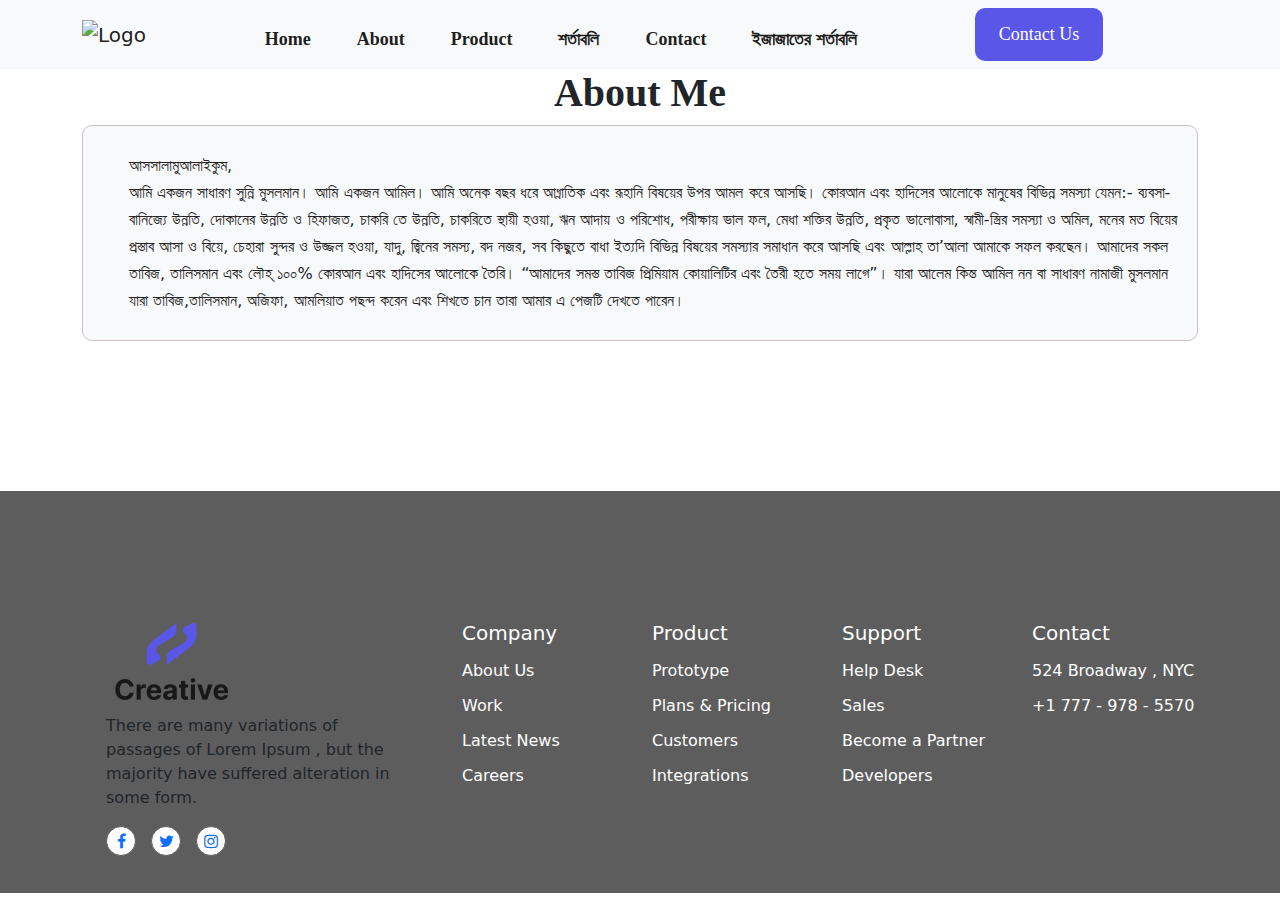
==== about.html @ 4f613cd3 "first commit" ====
<!DOCTYPE html>
<html lang="en">
<head>
    <meta charset="UTF-8">
    <meta http-equiv="X-UA-Compatible" content="IE=edge">
    <meta name="viewport" content="width=device-width, initial-scale=1.0">
    <title>Figma-html Creative-Agency-LandingPage</title>
    <link rel="stylesheet" href="css/bootstrap.min.css">
    <link rel="stylesheet" href="css/slick.css">
    <link rel="stylesheet" href="css/font-awesome.min.css">
    <link rel="stylesheet" href="css/style.css">
    <link rel="stylesheet" href="css/responsive.css">
</head>
<body>
<!-- --------------------------NAV Start-------------------------- -->
<nav id="main_menu" class="navbar navbar-expand-lg bg-light sticky-top">
    <div class="container">
      <a class="navbar-brand" href="#"><img src="images/logo.png" alt="Logo"></a>
      <button class="navbar-toggler" type="button" data-bs-toggle="collapse" data-bs-target="#navbarSupportedContent" aria-controls="navbarSupportedContent" aria-expanded="false" aria-label="Toggle navigation">
        <span class="navbar-toggler-icon"></span>
      </button>
      <div class="collapse navbar-collapse" id="navbarSupportedContent">
        <ul class="navbar-nav menu-all m-auto mb-2 mb-lg-0">
          <li class="nav-item">
            <a class="nav-link active" aria-current="page" href="index.html">Home</a>
          </li>
          <li class="nav-item">
            <a class="nav-link active" href="products.html">About</a>
          </li>
          <li class="nav-item">
            <a class="nav-link active" href="products.html">Product</a>
          </li>
          <li class="nav-item">
            <a class="nav-link active" href="condition.html">শর্তাবলি</a>
          </li>
          <li class="nav-item">
            <a class="nav-link active" href="contact.html">Contact</a>
          </li>
          <li class="nav-item">
            <a class="nav-link active" href="izazat.html">ইজাজাতের শর্তাবলি</a>
          </li>
        </ul>
        <ul class="navbar-nav me-auto mb-2 mb-lg-0">
            <li class="nav-item">
                <a class="nav-link active trial" href="#">Contact Us</a>
              </li>
        </ul>        
      </div>
    </div>
  </nav>
<!-- --------------------------NAV end-------------------------- -->

<div class="bt_top">
  &#8593
</div>
<!-- --------------------------News start-------------------------- -->
<section id="news">
  <div class="row text-center ">
    <div class=" title m-auto">
      <h3>About Me</h3>
    </div>
  </div> 
  
  <div class="newses">
    <div class="container">
      <div class="row">
        <div class="col-12 col-lg-12 col-sm-12 col-md-12 col-xl-12 col-xxl-12">
            <div class="item p-3 bg-light">
              <div class="news-details">
                <p>  আসসালামুআলাইকুম, <br>
                  আমি একজন সাধারণ সুন্নি মুসলমান। আমি একজন আমিল। আমি অনেক বছর ধরে আধ্নাতিক এবং রূহানি বিষয়ের উপর আমল করে আসছি। কোরআন এবং হাদিসের আলোকে মানুষের বিভিন্ন সমস্যা যেমন:- ব্যবসা-বানিজ্যে উন্নতি, দোকানের উন্নতি ও হিফাজত, চাকরি তে উন্নতি, চাকরিতে স্থায়ী হওয়া, ঋন আদায় ও পরিশোধ, পরীক্ষায় ভাল ফল, মেধা শক্তির উন্নতি, প্রকৃত ভালোবাসা, স্বামী-স্ত্রির সমস্যা ও অমিল, মনের মত বিয়ের প্রস্তাব আসা ও বিয়ে, চেহারা সুন্দর ও উজ্জল হওয়া, যাদু, জ্বিনের সমস্য, বদ নজর, সব কিছুতে বাধা ইত্যদি বিভিন্ন বিষয়ের সমস্যার সমাধান করে আসছি এবং আল্লাহ তা’আলা আমাকে সফল করছেন। আমাদের সকল তাবিজ, তালিসমান এবং লৌহ্ ১০০% কোরআন এবং হাদিসের আলোকে তৈরি। “আমাদের সমস্ত তাবিজ প্রিমিয়াম কোয়ালিটির এবং তৈরী হতে সময় লাগে”। যারা আলেম কিন্ত আমিল নন বা সাধারণ নামাজী মুসলমান যারা তাবিজ,তালিসমান, অজিফা, আমলিয়াত পছন্দ করেন এবং শিখতে চান তারা আমার এ পেজটি দেখতে পারেন।</p>
              </div>
            </div>
        </div>

      </div>  
    </div>
      
  </div>


</section>
<!-- --------------------------News end-------------------------- -->
<!-- --------------------------Footer Start-------------------------- -->
<div class="footer">
  <div class="container">
    <div class="row">
      <div class="col-lg-4 col-12 col-sm-12 col-md-12 col-xl-4 col-xxl-4">
        <div class="item p-4">
          <div class="img m-2 text-left">
            <a href="#!"><img src="images/Logo.png" alt=""></a>
          </div>
          <p>There are many variations of passages of Lorem Ipsum , but the majority have suffered alteration in some form.</p>
            <div class="icons">
              <span><a href="#!"><i class="fa fa-facebook" aria-hidden="true"></i></a></span>  
              <span><a href="#!"><i class="fa fa-twitter" aria-hidden="true"></i></a></span>  
              <span><a href="#!"><i class="fa fa-instagram" aria-hidden="true"></i></a></span>  
            </div>
        </div>
    </div>


    <div class=" part2 col-lg-8 col-12 col-sm-12 col-md-12 col-xl-8 col-xxl-8">

      <div class="row">

        <div class="col-lg-3 col-6 col-sm-6 col-md-6 col-xl-3 col-xxl-3">
          <div class="item2 company">
            <h5>Company</h5>
            <ul>
              <li><a href="#!">About Us</a><li>
              <li><a href="#!">Work</a><li>
              <li><a href="#!">Latest News</a><li>
              <li><a href="#!">Careers</a><li>
            </ul>
          </div>
        </div>
        <div class="col-lg-3 col-6 col-sm-6 col-md-6 col-xl-3 col-xxl-3 ">
          <div class="item2 company">
            <h5>Product</h5>
            <ul>
              <li><a href="#!">Prototype</a><li>
              <li><a href="#!">Plans & Pricing</a><li>
              <li><a href="#!">Customers</a><li>
              <li><a href="#!">Integrations</a><li>
            </ul>
          </div>
        </div>

        <div class="col-lg-3 col-6 col-sm-6 col-md-6 col-xl-3 col-xxl-3">
          <div class="item2 company">
            <h5>Support</h5>
            <ul>
              <li><a href="#!">Help Desk</a><li>
              <li><a href="#!">Sales</a><li>
              <li><a href="#!">Become a Partner</a><li>
              <li><a href="#!">Developers</a><li>
            </ul>
          </div>
        </div>
        <div class="col-lg-3 col-6 col-sm-6 col-md-6 col-xl-3 col-xxl-3 ">
          <div class="item2 company">
            <h5>Contact</h5>
            <ul>
              <li>524 Broadway , NYC<li>
              <li>+1 777 - 978 - 5570<li>
            </ul>
          </div>
        </div>
    </div>    

    </div>
  </div>
</div>
<!-- --------------------------footer end-------------------------- -->



<script src="js/jquery-1.12.4.min.js"></script>
<script src="js/bootstrap.bundle.min.js"></script>
<script src="js/slick.min.js"></script>
<script src="js/script.js"></script>
</body>
</html>
---- css/style.css ----
@font-face {
    src: url(../fonts/Inter-Medium.ttf);
    font-family: 'inter-medi';

    src: url(../fonts/Inter-Bold.ttf);
    font-family: 'inter-bold';

    src: url(../fonts/Inter-Regular.ttf);
    font-family: 'inter-regular';

    src: url(../fonts/Inter-SemiBold.ttf);
    font-family: 'inter-semi-bold';
  }
  



*{
    padding: 0;
    margin: 0;
    box-sizing: border-box;
    outline: none;
}

a{
    display: inline-block;
    text-decoration: none;
}

ul{
    padding: 0;
    margin: 0;
}

li{
    list-style: none;
    display: inline-block;
    text-decoration: none;
}

img{
    vertical-align: middle;
}

.clr{
    clear: both;
}

.title{
    width: 50%;
}
.title h3{
    font-family: 'inter-bold' !important;
    font-weight: 700;
    font-size: 40px;    
    line-height: auto;    
}
.title p{
    font-family: 'inter-regular' !important;
    font-weight: 700;
    font-size: 16px;    
    line-height: auto;    
}
/* ----------------------------------common css ends-------------------------------------- */

  
  /* ---------btn-top---------start */
  .bt_top{
    width: 35px;
    height: 35px;
    background-color: red;
    border-radius: 50%;
    -webkit-border-radius: 50%;
    -moz-border-radius: 50%;
    -ms-border-radius: 50%;
    -o-border-radius: 50%;
    position: fixed;
    bottom: 80%;
    right: 50px;
    z-index: 999;
    text-align: center;
    line-height: 35px;
    color: #ffffff;
    font-weight: 700;
    font-size: 35px;
    cursor: pointer;
    visibility: hidden;
    opacity: 0;
    transition: all linear 0.3s;
    -webkit-transition: all linear 0.3s;
    -moz-transition: all linear 0.3s;
    -ms-transition: all linear 0.3s;
    -o-transition: all linear 0.3s;
}

.bt_top.active{
visibility: visible;
opacity: 1;
bottom: 10%;
}
/* ---------btn-top---------end */
/* ----------------------------------Navbar css starts-------------------------------------- */

.main_menu{
    padding-top: 30px;
    background-color:#5D5D5D !important;
}



.nav-item{
    font-family: 'inter-medi' !important;
    font-weight: 500;
    font-size: 18px;
    padding : 0 15px !important;
    transition: all linear 0.4s;
    -webkit-transition: all linear 0.4s;
    -moz-transition: all linear 0.4s;
    -ms-transition: all linear 0.4s;
    -o-transition: all linear 0.4s;
}

.menu-all .nav-item a{
    font-family: 'inter-regular' !important;
    font-weight: 600;
}
.menu-all .nav-item:hover a{
    color: #5956E8 !important;
}

.nav-item:hover{
    color: #5956E8 !important;
}

#main_menu .trial{
    background-color: #5956E8;
    color: #fff;
    padding: 13px 24px;
    border-radius: 10px;
    -webkit-border-radius: 10px;
    -moz-border-radius: 10px;
    -ms-border-radius: 10px;
    -o-border-radius: 10px;
    font-family: 'inter-medi' !important;
    font-weight: 500;
    font-size: 18px;
    transition: all linear 0.4s;
    -webkit-transition: all linear 0.4s;
    -moz-transition: all linear 0.4s;
    -ms-transition: all linear 0.4s;
    -o-transition: all linear 0.4s;
}

#main_menu .trial:hover{
    color: #5956E8;
    background-color: #fff;
}
/* ----------------------------------Navbar css ends-------------------------------------- */
/* ----------------------------------Banner Starts-------------------------------------- */
#banner{
    /* height: 900; */
    /* padding: 240px 0; */
    background-color: #5956E8;
    margin-bottom: 100px;
}

/* #banner .container{
    background-color: aqua;
} */

#banner .banner-text h2{
    font-family: 'inter-bold' !important;
    font-weight: 700;
    font-size: 65px;    
    line-height: 80px;
}
#banner .banner-text p{
    font-family: 'inter-regular' !important;
    font-weight: 400;
    font-size: 16px;    
}

#banner .banner-text a{
    color: #5956E8;
    background-color: #fff;    
    padding: 13px 24px;
    border-radius: 10px;
    -webkit-border-radius: 10px;
    -moz-border-radius: 10px;
    -ms-border-radius: 10px;
    -o-border-radius: 10px;
    font-family: 'inter-medi' !important;
    font-weight: 500;
    font-size: 18px;
    transition: all linear 0.4s;
    -webkit-transition: all linear 0.4s;
    -moz-transition: all linear 0.4s;
    -ms-transition: all linear 0.4s;
    -o-transition: all linear 0.4s;    
}

#banner .banner-text a:hover{
    background-color: #5956E8;
    color: #fff;
}

#banner .banner-img {
    padding: 182px 0;
} 

#banner .banner-img img{
    width: 80%;
}
/* ----------------------------------Banner ends-------------------------------------- */
/* ----------------------------------Services Starts-------------------------------------- */
#services{
    margin: 100px 0;
}

#services .item{
    padding: 48px 63px;
    margin-top: 50px;
}

#services .item h4{
    font-family: 'inter-bold' !important;
    font-weight: 700;
    font-size: 25px;    
    line-height: auto;  
    padding-top: 30px;
    padding-bottom: 20px; 
}

#services .item p{
    font-family: 'inter-regular' !important;
    font-weight: 400;
    font-size: 16px;   
    line-height: 27px;     
}
/* ----------------------------------Services ends-------------------------------------- */
/* ----------------------------------our work portfolio start-------------------------------------- */

#portfolio{
    margin-bottom: 100px;
}
#portfolio_menu{
    width: fit-content;
    margin: 0 auto;
    padding: 0 20px;
}

#portfolio_menu .nav-item{
    padding: 0 30px !important;
    position: relative;

    
}

#portfolio_menu .nav-item::before{
    position: absolute;
    content: '';
    width: 5px;
    height: 4px;
    background-color: #5956E8;
    top: 0px;
    left: 50%;
    transform: translateX(-50%);
    -webkit-transform: translateX(-50%);
    -moz-transform: translateX(-50%);
    -ms-transform: translateX(-50%);
    -o-transform: translateX(-50%);

    transition: all linear 0.4s;
    -webkit-transition: all linear 0.4s;
    -moz-transition: all linear 0.4s;
    -ms-transition: all linear 0.4s;
    -o-transition: all linear 0.4s;
    opacity: 0;
    visibility: hidden;
}

#portfolio_menu .nav-item:hover:before{
    opacity: 1;
    visibility: visible;
    width: 100px;
}

#portfolio .portfolio-item .img img{
    width: 100%;
    border-radius: 5px;
    -webkit-border-radius: 5px;
    -moz-border-radius: 5px;
    -ms-border-radius: 5px;
    -o-border-radius: 5px;
    overflow: hidden;
    padding-top: 50px;
    padding-bottom: 30px;
}

#portfolio .portfolio-item .img{
    position: relative;
}

#portfolio .portfolio-item .img .item-link{
    position: absolute;
    width: 85%;
    padding: 20px 10px;
    bottom: 60px;
    background-color: #5956e8cd;
    color: #fff;
    left: 50%;
    transform: translateX(-50%);
    -webkit-transform: translateX(-50%);
    -moz-transform: translateX(-50%);
    -ms-transform: translateX(-50%);
    -o-transform: translateX(-50%);
    text-align: center;
    border-radius: 10px;
    -webkit-border-radius: 10px;
    -moz-border-radius: 10px;
    -ms-border-radius: 10px;
    -o-border-radius: 10px;
    opacity: 0;
    visibility: hidden;
    transition: all linear 0.4s;
    -webkit-transition: all linear 0.4s;
    -moz-transition: all linear 0.4s;
    -ms-transition: all linear 0.4s;
    -o-transition: all linear 0.4s;
    z-index: 0;
}

#portfolio .portfolio-item .img .item-link a{
    color: #fff;
}

#portfolio .portfolio-item .img:hover .item-link{
    opacity: 1;
    visibility: visible;
    z-index: 1;
}

.graphics, .graphics1, .mobile, .mobile1, .mobile2, .web, .web1, .development{
    opacity: 0;
    visibility: hidden;
    transition: all linear 0.4s;
    -webkit-transition: all linear 0.4s;
    -moz-transition: all linear 0.4s;
    -ms-transition: all linear 0.4s;
    -o-transition: all linear 0.4s;
}

#portfolio .show-item{
    opacity: 1;
    visibility: visible;    
}

/* ----------------------------------our work portfolio ends-------------------------------------- */
/* ----------------------------------our team starts-------------------------------------- */

#team-members{
    margin-bottom: 100px;
}
#team-members .slick-dots{
    position: absolute;
    left: 50%;
    transform: translateX(-50%);
    -webkit-transform: translateX(-50%);
    -moz-transform: translateX(-50%);
    -ms-transform: translateX(-50%);
    -o-transform: translateX(-50%);
    margin-bottom: -50px;
    margin-top: 10px;
}
#team-members .slick-dots li{
    display: inline-block;
    margin: 0 2px;
}

#team-members .slick-dots li button {
    font-size: 0;
    background: none;
    height: 25px;
    width: 25px;
    border: 2px solid rgb(96, 12, 12);
    border-radius: 50%;
    -webkit-border-radius: 50%;
    -moz-border-radius: 50%;
    -ms-border-radius: 50%;
    -o-border-radius: 50%;
    /* margin: 0 8px; */
}

#team-members .slick-dots .slick-active button {
    background: #5956E8;
    position: relative;
}

/* ----------------------------------our Team ends-------------------------------------- */
/* ----------------------------------customer Experience start-------------------------------------- */

#customer-experience {
    margin-bottom: 200px;
}
#customer-experience .title{
    width: 50%;
    text-align: left;
    margin-bottom: 20px;
}

#customer-experience .customers{
    /* text-align: center; */
    position: relative;
}

#customer-experience .customers .item{
    padding: 0 10%;
}

#customer-experience .customers .item h4{
    font-weight: 500;
    font-size: 20px;
    padding: 0;
    margin: 0;
    font-family: 'inter-semi-bold';
}

#customer-experience .customers .item .icons a{
    color: goldenrod;
    font-size: 20px;
    margin: 15px 2px;
}

#customer-experience .slick-dots{
    position: absolute;
    /*text-align: center;
    */left: 50%;
    transform: translateX(-50%);
    /* margin-bottom: 50px; */
    margin-top: 50px;
    -webkit-transform: translateX(-50%);
    -moz-transform: translateX(-50%);
    -ms-transform: translateX(-50%);
    -o-transform: translateX(-50%);
}
#customer-experience .slick-dots li{
    display: inline-block;
    margin: 0 5px;
}

#customer-experience .slick-dots li button {
    font-size: 0;
    background: none;
    height: 20px;
    width: 20px;
    border: 2px solid rgb(96, 12, 12);
    border-radius: 50%;
    -webkit-border-radius: 50%;
    -moz-border-radius: 50%;
    -ms-border-radius: 50%;
    -o-border-radius: 50%;
}

#customer-experience .slick-dots .slick-active button {
    background: #5956E8;
} 
/* ----------------------------------customer Experience ends-------------------------------------- */
/* ----------------------------------news starts-------------------------------------- */

#news ul li, #condition ul li{
    display: block;
    
}
#news{
    margin-bottom: 100px;
}

#news .item{
    border: 1px solid rgb(205, 192, 192);
    border-radius: 10px;
    -webkit-border-radius: 10px;
    -moz-border-radius: 10px;
    -ms-border-radius: 10px;
    -o-border-radius: 10px;
    margin-bottom: 50px;
}

#news .item .img img{
    width: 100%;
}
.newses .item .news-details{
    padding-left: 30px !important;
}
.newses .item .news-details .icons a{
    padding-right: 20px !important;
    color: #5D5D5D;
    margin: 5px 0;
}
.newses .item .news-details h5{
    width: 60%;
    margin-bottom: 0;
}
.newses .item .news-details p{
    color: #242323;
    margin: 10px 0;
    line-height: 27px;

}
.newses .item .news-details h6{
    color: #5956E8;
    margin-top: 0;
    font-family: 'inter-semi-bold';

}

/* ----------------------------------news ends-------------------------------------- */
/* ----------------------------------footer start-------------------------------------- */
.footer{
    padding: 100px 0;
    background-color: #5D5D5D;
}
.footer .item{
    padding-right: 20px;
    height: 200px;
    font-weight: 500;
    /* background-color: red; */
}
.footer .item2{
    margin-top: 30px;
}

.footer .item2 h5{
    color: #FFFFFF;
}
.footer .icons a{
    width: 30px;
    height: 30px;
    line-height: 30px;
    text-align: center;
    border-radius: 50%;
    -webkit-border-radius: 50%;
    -moz-border-radius: 50%;
    -ms-border-radius: 50%;
    -o-border-radius: 50%;
    background-color: #FFFFFF;
    margin-right: 10px;
    border: 1px solid #5D5D5D;
    transition: all linear 0.4s;
    -webkit-transition: all linear 0.4s;
    -moz-transition: all linear 0.4s;
    -ms-transition: all linear 0.4s;
    -o-transition: all linear 0.4s;
}

.footer .icons a:hover{
    color:#FFFFFF;
    background-color: #5956E8;
}

.footer .company a{
    text-decoration: none;
    color: #FFFFFF;
}
.footer li{
    display: block;
    line-height: 35px;
    color: #FFFFFF;
}

/* ----------------------------------footer ends-------------------------------------- */
---- css/responsive.css ----
/* // Small devices (landscape phones, 576px and up) */
@media (min-width: 320px) and (max-width: 575.98px) {  

    .footer .item2 {
        margin-top: 100px;
    }

}





/* // Medium devices (tablets, 768px and up) */
@media (min-width: 576px) and (max-width: 767px) {  }




/* // Large devices (desktops, 992px and up) */
@media (min-width: 768px) and (max-width: 991px) {  }



/* // X-Large devices (large desktops, 1200px and up) */
@media (min-width: 992px) and (max-width: 1199px) {  }



/* // XX-Large devices (larger desktops, 1400px and up) */
@media (min-width: 1200px) and (max-width: 1400px) {  }
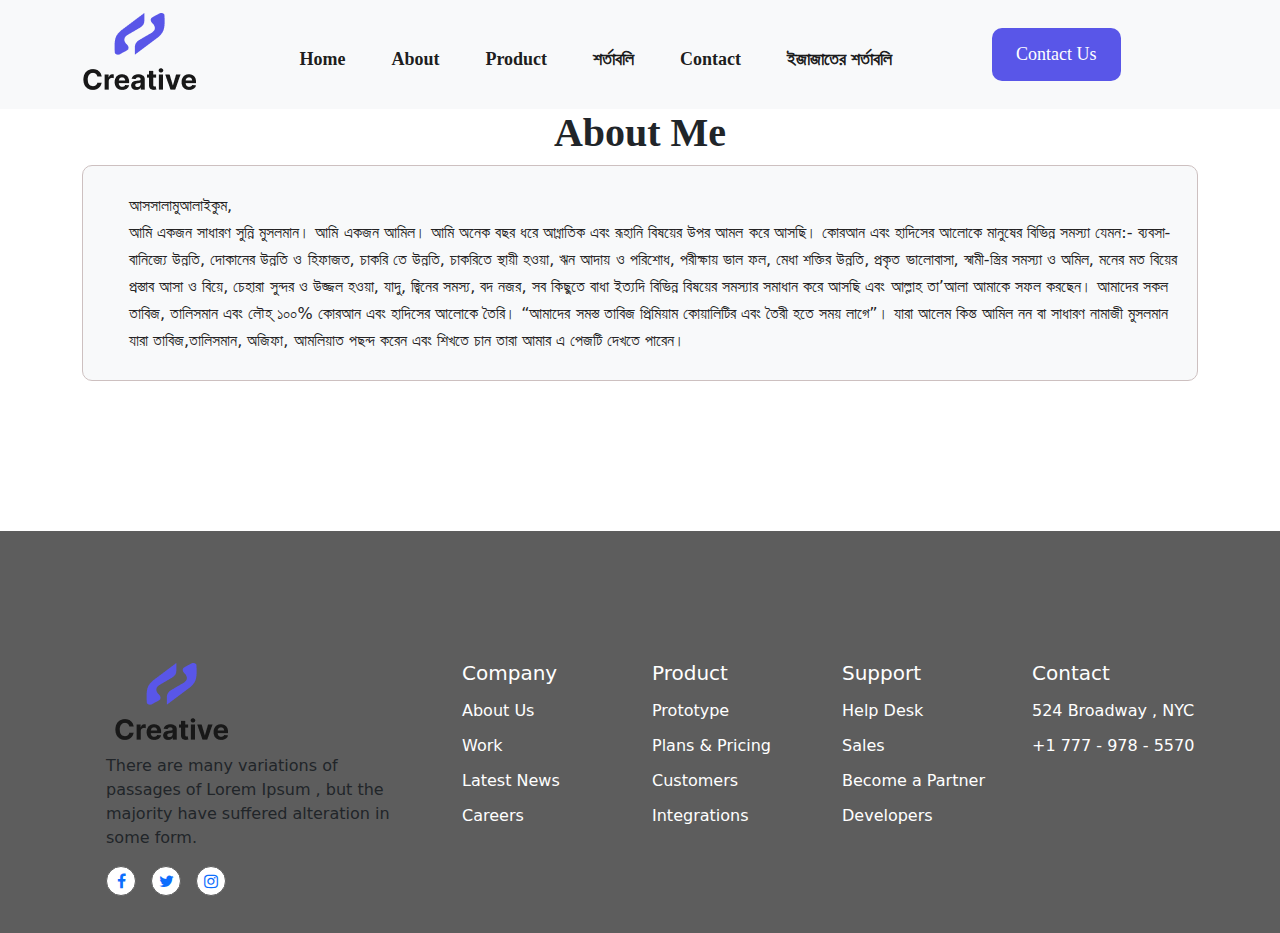
==== commit 66fd46d8: "Update about.html" ====
--- a/about.html
+++ b/about.html
@@ -4,7 +4,7 @@
     <meta charset="UTF-8">
     <meta http-equiv="X-UA-Compatible" content="IE=edge">
     <meta name="viewport" content="width=device-width, initial-scale=1.0">
-    <title>Figma-html Creative-Agency-LandingPage</title>
+    <title>Sufi-Wazaif</title>
     <link rel="stylesheet" href="css/bootstrap.min.css">
     <link rel="stylesheet" href="css/slick.css">
     <link rel="stylesheet" href="css/font-awesome.min.css">
@@ -15,7 +15,7 @@
 <!-- --------------------------NAV Start-------------------------- -->
 <nav id="main_menu" class="navbar navbar-expand-lg bg-light sticky-top">
     <div class="container">
-      <a class="navbar-brand" href="#"><img src="images/logo.png" alt="Logo"></a>
+      <a class="navbar-brand" href="#"><img src="images/Logo.png" alt="Logo"></a>
       <button class="navbar-toggler" type="button" data-bs-toggle="collapse" data-bs-target="#navbarSupportedContent" aria-controls="navbarSupportedContent" aria-expanded="false" aria-label="Toggle navigation">
         <span class="navbar-toggler-icon"></span>
       </button>
